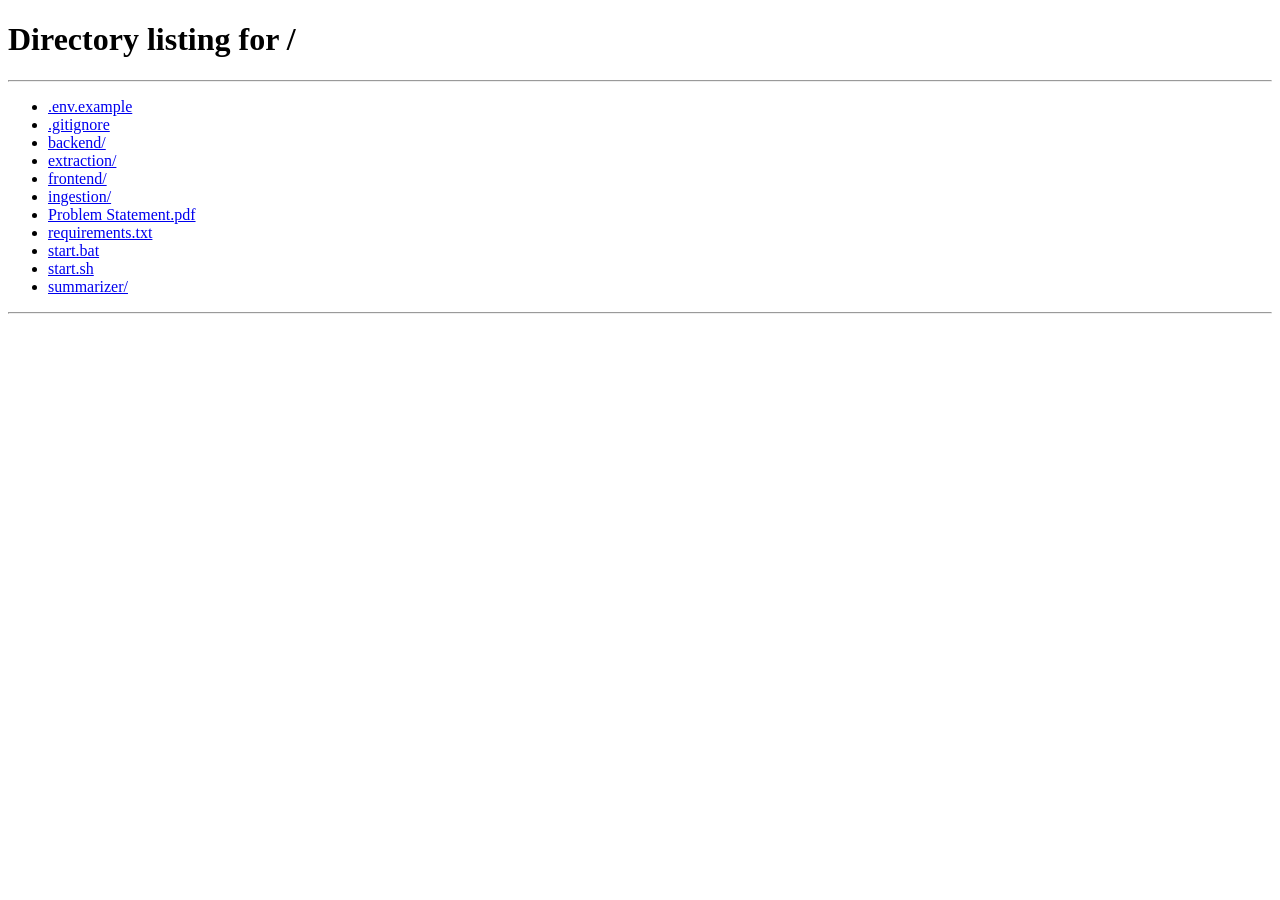
==== frontend/summary.html @ 40e640fc "Initial Commit" ====
<!DOCTYPE html>
<html lang="en">
<head>
  <meta charset="UTF-8">
  <meta name="viewport" content="width=device-width, initial-scale=1.0">
  <title>Summary — The AfterCall</title>
  <link rel="stylesheet" href="style.css">
</head>
<body>
  <header>
    <div class="logo">
      <a href="/" class="logo-link">
        <span class="logo-mark">▶</span>
        <span class="logo-text">The AfterCall</span>
      </a>
    </div>
    <div class="status-pill" id="ws-status">connecting...</div>
  </header>

  <main class="summary-page">
    <div class="summary-header" id="summary-header">
      <div class="loading">Loading summary...</div>
    </div>

    <div class="summary-body" id="summary-body" style="display:none">
      <div class="tldr-box">
        <h2>TL;DR</h2>
        <p id="tldr"></p>
      </div>

      <div class="summary-grid">
        <div class="summary-card">
          <h3>Management Commentary</h3>
          <ul id="management-commentary"></ul>
        </div>

        <div class="summary-card">
          <h3>Guidance &amp; Outlook</h3>
          <ul id="guidance"></ul>
        </div>

        <div class="summary-card full-width">
          <h3>Key Metrics</h3>
          <table id="metrics-table">
            <thead><tr><th>Metric</th><th>Value</th><th>Period</th><th>Notes</th></tr></thead>
            <tbody id="metrics-body"></tbody>
          </table>
        </div>

        <div class="summary-card">
          <h3>Segment Performance</h3>
          <ul id="segments"></ul>
        </div>

        <div class="summary-card">
          <h3>Risks &amp; Concerns</h3>
          <ul id="risks"></ul>
        </div>

        <div class="summary-card full-width">
          <h3>Analyst Q&amp;A Highlights</h3>
          <div id="qa-list"></div>
        </div>
      </div>

      <div class="source-links">
        <a id="source-pdf" href="#" target="_blank" class="btn btn-outline">View Original PDF ↗</a>
        <a id="source-transcript" href="#" target="_blank" class="btn btn-outline">View Extracted Text ↗</a>
        <a id="source-markdown" href="#" target="_blank" class="btn btn-outline">Download Markdown ↗</a>
      </div>
    </div>
  </main>

  <footer>
    <p>The AfterCall — data sourced from NSE / BSE filings. AI summaries are for informational purposes only.</p>
  </footer>

  <script src="summary.js"></script>
</body>
</html>
---- frontend/style.css ----
:root {
  --bg: #0d0f14;
  --surface: #161820;
  --surface2: #1e2028;
  --border: #2a2d38;
  --accent: #6c63ff;
  --accent-light: #8b85ff;
  --text: #e8eaf0;
  --text-muted: #8b8fa8;
  --green: #34d399;
  --red: #f87171;
  --yellow: #fbbf24;
  --radius: 10px;
  --font: 'Inter', system-ui, -apple-system, sans-serif;
}

* { box-sizing: border-box; margin: 0; padding: 0; }

body {
  font-family: var(--font);
  background: var(--bg);
  color: var(--text);
  min-height: 100vh;
  display: flex;
  flex-direction: column;
}

a { color: var(--accent-light); text-decoration: none; }
a:hover { text-decoration: underline; }

/* Header */
header {
  display: flex;
  align-items: center;
  justify-content: space-between;
  padding: 1rem 2rem;
  border-bottom: 1px solid var(--border);
  position: sticky;
  top: 0;
  background: var(--bg);
  z-index: 10;
}

.logo { display: flex; align-items: center; gap: 0.5rem; }
.logo-link { display: flex; align-items: center; gap: 0.5rem; color: inherit; }
.logo-link:hover { text-decoration: none; }
.logo-mark { color: var(--accent); font-size: 1.1rem; }
.logo-text { font-weight: 700; font-size: 1.1rem; letter-spacing: -0.02em; }

.status-pill {
  font-size: 0.75rem;
  padding: 0.25rem 0.75rem;
  border-radius: 999px;
  border: 1px solid var(--border);
  color: var(--text-muted);
}
.status-pill.connected { border-color: var(--green); color: var(--green); }
.status-pill.error { border-color: var(--red); color: var(--red); }

/* Main */
main { flex: 1; max-width: 1100px; margin: 0 auto; padding: 2rem; width: 100%; }

/* Hero */
.hero { text-align: center; padding: 3rem 0 2rem; }
.hero h1 { font-size: 2rem; font-weight: 700; letter-spacing: -0.03em; margin-bottom: 0.5rem; }
.hero p { color: var(--text-muted); font-size: 1rem; }

/* Live banner */
.live-banner {
  display: flex;
  align-items: center;
  gap: 0.6rem;
  background: color-mix(in srgb, var(--accent) 10%, transparent);
  border: 1px solid color-mix(in srgb, var(--accent) 30%, transparent);
  border-radius: var(--radius);
  padding: 0.75rem 1.25rem;
  margin-bottom: 1.5rem;
  font-size: 0.9rem;
}
.live-dot {
  width: 8px; height: 8px;
  border-radius: 50%;
  background: var(--accent);
  animation: pulse 1.5s infinite;
}
@keyframes pulse {
  0%, 100% { opacity: 1; }
  50% { opacity: 0.3; }
}

/* Companies grid */
.companies {
  display: grid;
  grid-template-columns: repeat(auto-fill, minmax(300px, 1fr));
  gap: 1rem;
}

.company-card {
  background: var(--surface);
  border: 1px solid var(--border);
  border-radius: var(--radius);
  padding: 1.25rem;
  cursor: pointer;
  transition: border-color 0.15s, transform 0.15s;
  text-decoration: none;
  color: inherit;
  display: block;
}
.company-card:hover {
  border-color: var(--accent);
  transform: translateY(-2px);
  text-decoration: none;
}

.card-exchange {
  font-size: 0.7rem;
  font-weight: 600;
  letter-spacing: 0.08em;
  color: var(--accent-light);
  text-transform: uppercase;
  margin-bottom: 0.4rem;
}
.card-name { font-size: 1rem; font-weight: 600; margin-bottom: 0.5rem; }
.card-tldr { font-size: 0.82rem; color: var(--text-muted); line-height: 1.5; display: -webkit-box; -webkit-line-clamp: 3; -webkit-box-orient: vertical; overflow: hidden; }
.card-meta { font-size: 0.75rem; color: var(--text-muted); margin-top: 0.75rem; }

/* Loading / empty */
.loading, .empty { color: var(--text-muted); font-size: 0.9rem; padding: 2rem 0; }

/* Footer */
footer {
  border-top: 1px solid var(--border);
  padding: 1.5rem 2rem;
  text-align: center;
  color: var(--text-muted);
  font-size: 0.8rem;
}

/* ---- Summary page ---- */
.summary-page { padding-top: 2rem; }

.summary-header {
  margin-bottom: 2rem;
  padding-bottom: 1.5rem;
  border-bottom: 1px solid var(--border);
}
.summary-header h1 { font-size: 1.6rem; font-weight: 700; margin-bottom: 0.4rem; }
.summary-meta { font-size: 0.85rem; color: var(--text-muted); display: flex; gap: 1.25rem; flex-wrap: wrap; }
.meta-badge {
  background: var(--surface2);
  border: 1px solid var(--border);
  border-radius: 4px;
  padding: 0.15rem 0.5rem;
  font-size: 0.75rem;
  font-weight: 600;
  color: var(--accent-light);
}

.tldr-box {
  background: color-mix(in srgb, var(--accent) 8%, var(--surface));
  border: 1px solid color-mix(in srgb, var(--accent) 25%, transparent);
  border-radius: var(--radius);
  padding: 1.5rem;
  margin-bottom: 2rem;
}
.tldr-box h2 { font-size: 0.75rem; letter-spacing: 0.1em; color: var(--accent-light); text-transform: uppercase; margin-bottom: 0.6rem; }
.tldr-box p { font-size: 1rem; line-height: 1.65; }

.summary-grid {
  display: grid;
  grid-template-columns: 1fr 1fr;
  gap: 1rem;
  margin-bottom: 1.5rem;
}
.summary-card {
  background: var(--surface);
  border: 1px solid var(--border);
  border-radius: var(--radius);
  padding: 1.25rem;
}
.summary-card.full-width { grid-column: 1 / -1; }
.summary-card h3 { font-size: 0.8rem; letter-spacing: 0.08em; text-transform: uppercase; color: var(--text-muted); margin-bottom: 0.9rem; }
.summary-card ul { padding-left: 1.1rem; }
.summary-card li { font-size: 0.88rem; line-height: 1.6; margin-bottom: 0.4rem; color: var(--text); }

/* Metrics table */
table { width: 100%; border-collapse: collapse; font-size: 0.85rem; }
th { text-align: left; padding: 0.5rem 0.75rem; border-bottom: 1px solid var(--border); color: var(--text-muted); font-weight: 500; font-size: 0.78rem; }
td { padding: 0.6rem 0.75rem; border-bottom: 1px solid color-mix(in srgb, var(--border) 50%, transparent); }
tr:last-child td { border-bottom: none; }

/* Q&A */
.qa-item { margin-bottom: 1.25rem; padding-bottom: 1.25rem; border-bottom: 1px solid var(--border); }
.qa-item:last-child { border-bottom: none; margin-bottom: 0; }
.qa-q { font-size: 0.85rem; color: var(--text-muted); margin-bottom: 0.4rem; }
.qa-q strong { color: var(--yellow); }
.qa-a { font-size: 0.88rem; line-height: 1.6; }
.qa-a strong { color: var(--green); }

/* Source links */
.source-links { display: flex; gap: 0.75rem; flex-wrap: wrap; margin-top: 1rem; }
.btn {
  padding: 0.5rem 1rem;
  border-radius: 6px;
  font-size: 0.85rem;
  font-weight: 500;
  cursor: pointer;
  transition: all 0.15s;
}
.btn-outline {
  border: 1px solid var(--border);
  color: var(--text-muted);
  background: transparent;
}
.btn-outline:hover {
  border-color: var(--accent);
  color: var(--accent-light);
  text-decoration: none;
}

@media (max-width: 640px) {
  main { padding: 1rem; }
  .summary-grid { grid-template-columns: 1fr; }
  header { padding: 0.75rem 1rem; }
}
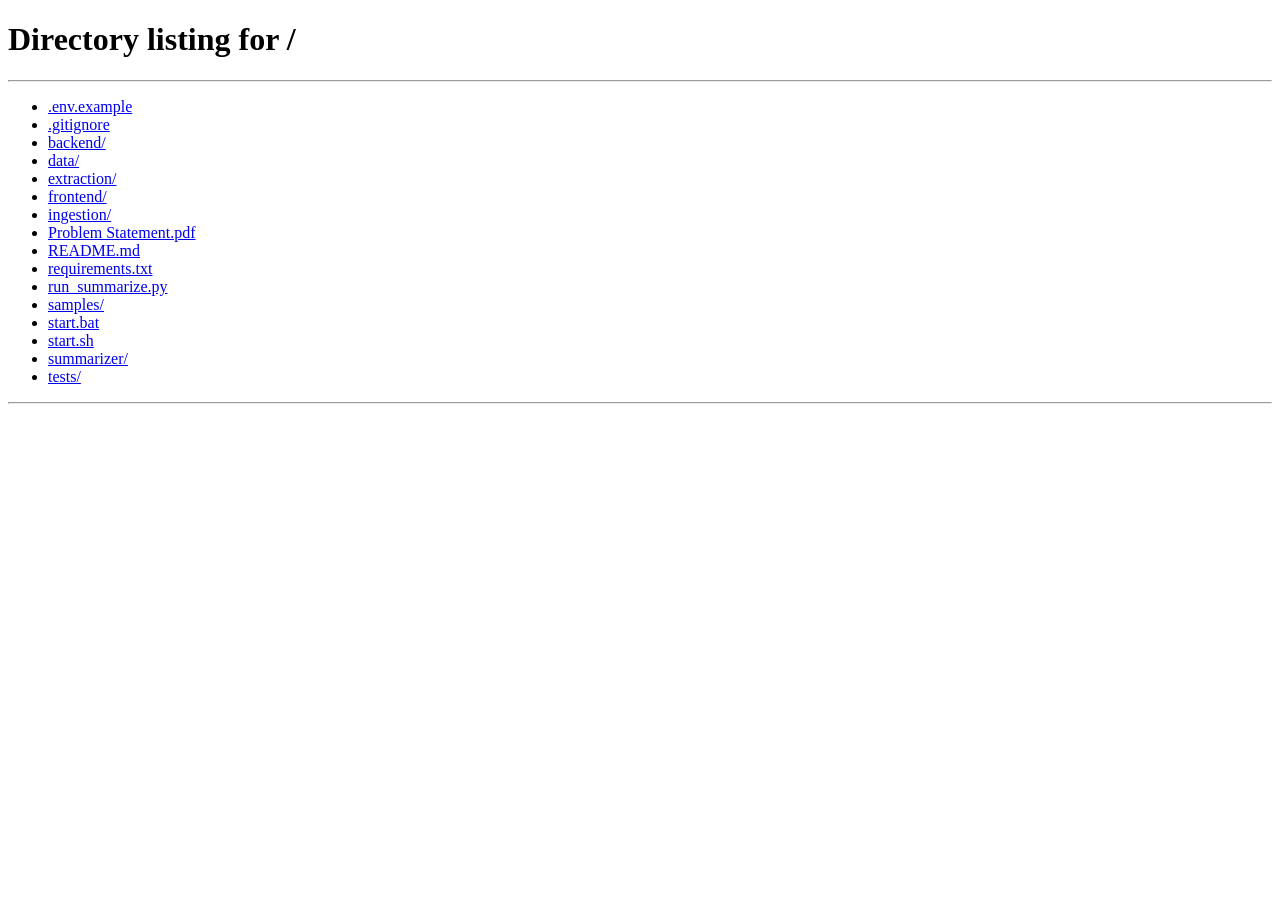
==== commit 52bb1fb3: "fixed the problem running infinite chunking" ====
--- a/frontend/summary.html
+++ b/frontend/summary.html
@@ -42,7 +42,7 @@
         <div class="summary-card full-width">
           <h3>Key Metrics</h3>
           <table id="metrics-table">
-            <thead><tr><th>Metric</th><th>Value</th><th>Period</th><th>Notes</th></tr></thead>
+            <thead><tr><th>Metric</th><th>Value</th><th>Context</th></tr></thead>
             <tbody id="metrics-body"></tbody>
           </table>
         </div>
